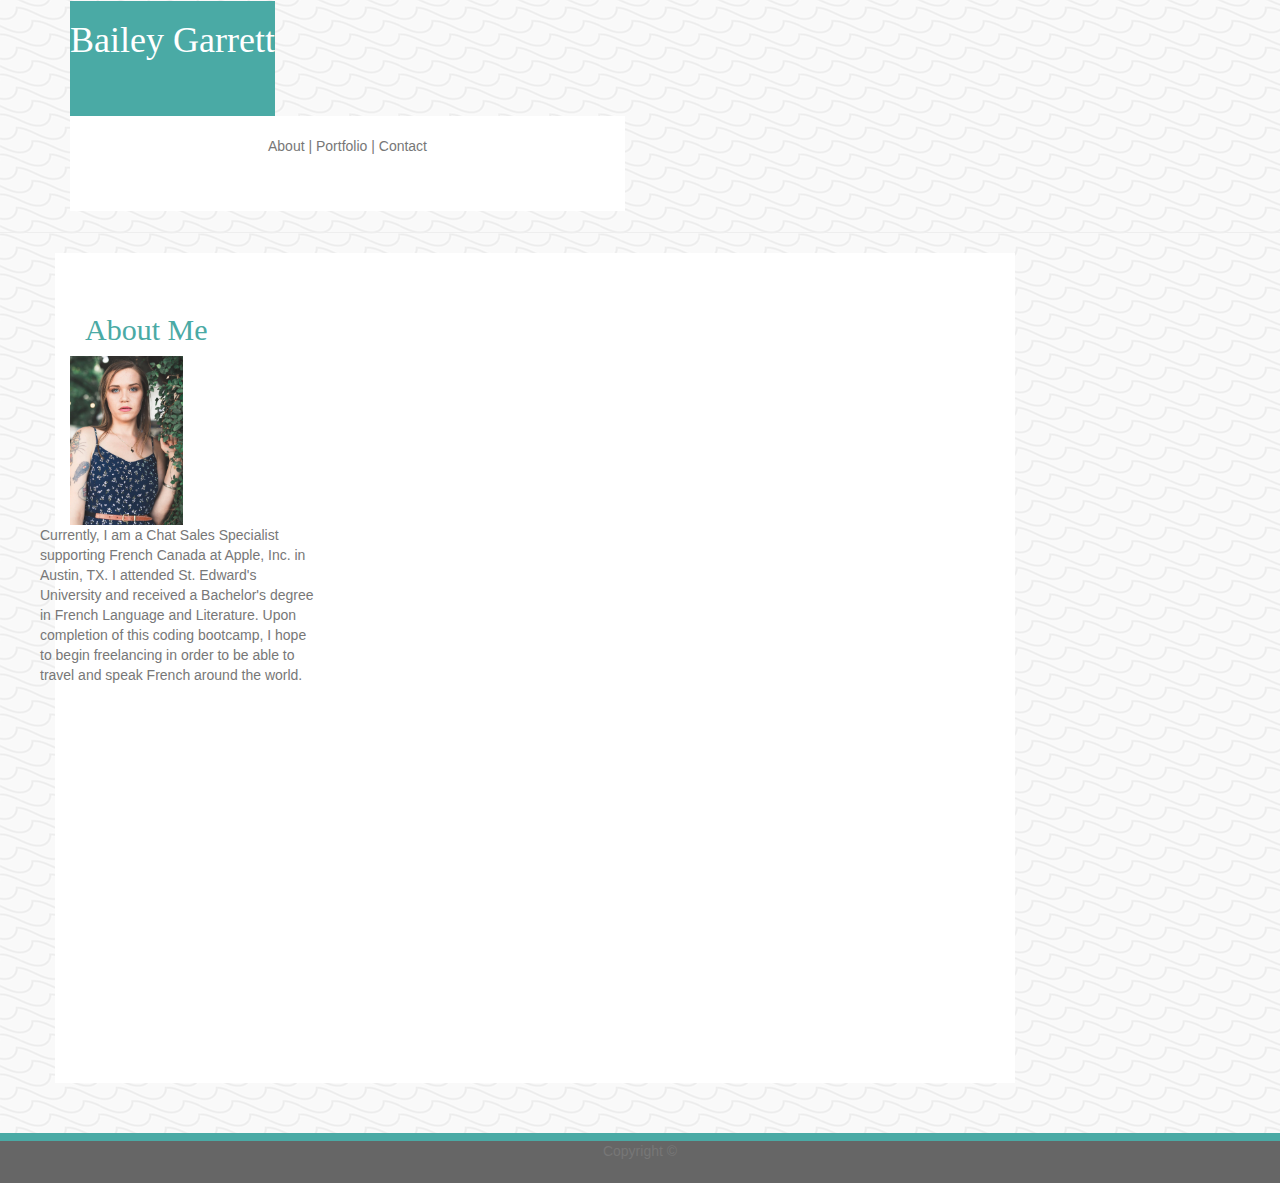
==== index.html @ 1bb1d9f6 "formatting" ====
<!DOCTYPE html>
<html lang="en">
<head>
  <meta charset="UTF-8">
  <meta name="viewport" content="width=device-width, initial-scale=1.0">
  <meta http-equiv="X-UA-Compatible" content="ie=edge">

<head>
  <link href="//maxcdn.bootstrapcdn.com/bootstrap/3.2.0/css/bootstrap.min.css" rel="stylesheet"/>
  <link rel="stylesheet" href="assets/css/style.css">

  <title>Portfolio</title>
</head>

<nav class="navbar fixed-top navbar-expand-md">
    <div class="container">
      <div class="row">
        <div class="col-md-12">
          <div class="name">
            <h1>Bailey Garrett</h1>
          </div>
       </div>
    </div>


    <div class="row">
        <div class="col-md-6">
  <div class="links">
    <p>
      <a href="index.html">About  | </a> 
      <a href="portfolio.html">Portfolio  | </a>
      <a href="contact.html">Contact</a>
    </p>
    </div>
  </div>
</div>
</div>
</nav>

<hr>

  <div class="container">
  <body background="assets/images/ripples.png">
  <div class="row">
  <div class="content">
    <br clear="left">
    <br>
    <div class="row">
      <div class="img">
          <div class="col-xs-12">
        <h2 class="h2">About Me</h2>
      </div>
        <hr>
        <div class="row">
            <div class="col-xs-6">
          <img src="assets/images/18623235_10208835214387444_1488309225023358697_o.jpg" class="img-responsive" height="25%" width="25%">
          <p id="aboutme">
            Currently, I am a Chat Sales Specialist supporting French Canada at Apple, Inc. in Austin, TX.
            I attended St. Edward's University and received a Bachelor's degree in French Language and Literature.
            Upon completion of this coding bootcamp, I hope to begin freelancing in order to be able to travel and speak French around the world.
          </p>
          </div>
        </div>
        </div>
      </div>
    </div>
    </div>

  </body>
</div>

  <footer class="footer">
    <p>Copyright &copy; </p>
  </footer>

</html>
---- assets/css/style.css ----
head {
  width: 960px;
  background-color: #ffffff;
  border: 58px;
  border-color: #cccccc;
}

a {
  color: #777777;
  font-family: "Arial", "Helvetica Neue", Helvetica, sans-serif;
}

p {
  color: #777777;
  font-family: "Arial", "Helvetica Neue", Helvetica, sans-serif;
}

.name,
.navbar-brand {
  float: left;
  height: 115px;
  font-size: 25px;
  font-family: "Georgia", Times, "Times New Roman", serif;
  background-color: #4aaaa5;
  color: #ffffff;
}

.h2 {
  font-family: "Georgia", Times, "Times New Roman", serif;
  color: #4aaaa5;
}

.links {
  text-align: center;
  padding-top: 20px;
  border-bottom: 45px solid #ffffff;
  font-family: "Arial", "Helvetica Neue", Helvetica, sans-serif;
  color: #777777;
  background-color: #ffffff;
}
.img {
  float: left;
  clear: left;
}

.portimg {
  position: relative;
}

.project1,
.project2,
.project3,
.project4,
.project5 {
  position: absolute;
  padding-top: 10px;
  padding-right: 60px;
  padding-bottom: -100px;
  padding-left: 80px;
  margin-bottom: 50px;
  margin-top: -10px;
  text-align: center;
  font-size: 20px;
  height: 30px;
  width: 110px;
  font-family: "Georgia", Times, "Times New Roman", serif;
  color: #ffffff;
  background-color: #4aaaa5;
}

.project1 {
  top: 220px;
  bottom: 250px;
}
.project2 {
  top: 220px;
  bottom: 550px;
}
.project3 {
  top: 470px;
  bottom: 550px;
}
.project4 {
  top: 470px;
  bottom: 550px;
}
.project5 {
  top: 730px;
  bottom: 790px;
}

#aboutme {
  float: right;
  text-align: left;
  width: 480px;
  padding-right: 200px;
}

table {
  border: none;
  padding-top: -100px;
  padding-right: 30px;
  padding-bottom: -100px;
  padding-left: 30px;
  margin-bottom: 50px;
  margin-right: 100px;
}

.form {
  width: 960px;
  overflow: auto;
}

.content {
  min-height: calc(100vh - 70px);
  width: 960px;
  padding-top: -100px;
  padding-right: 30px;
  padding-left: 30px;
  margin-bottom: 50px;
  float: middle;
  clear: both;
  font-family: "Arial", "Helvetica Neue", Helvetica, sans-serif;
  background-color: #ffffff;
  border-color: #dddddd;
}

.button {
  background-color: #4aaaa5;
  border: none;
  color: white;
  padding: 15px 32px;
  text-align: center;
  text-decoration: none;
  display: inline-block;
  font-size: 16px;
}

.footer {
  border-top: 8px solid #4aaaa5;
  height: 50px;
  text-align: center;
  font-family: "Arial", "Helvetica Neue", Helvetica, sans-serif;
  background-color: #666666;
}
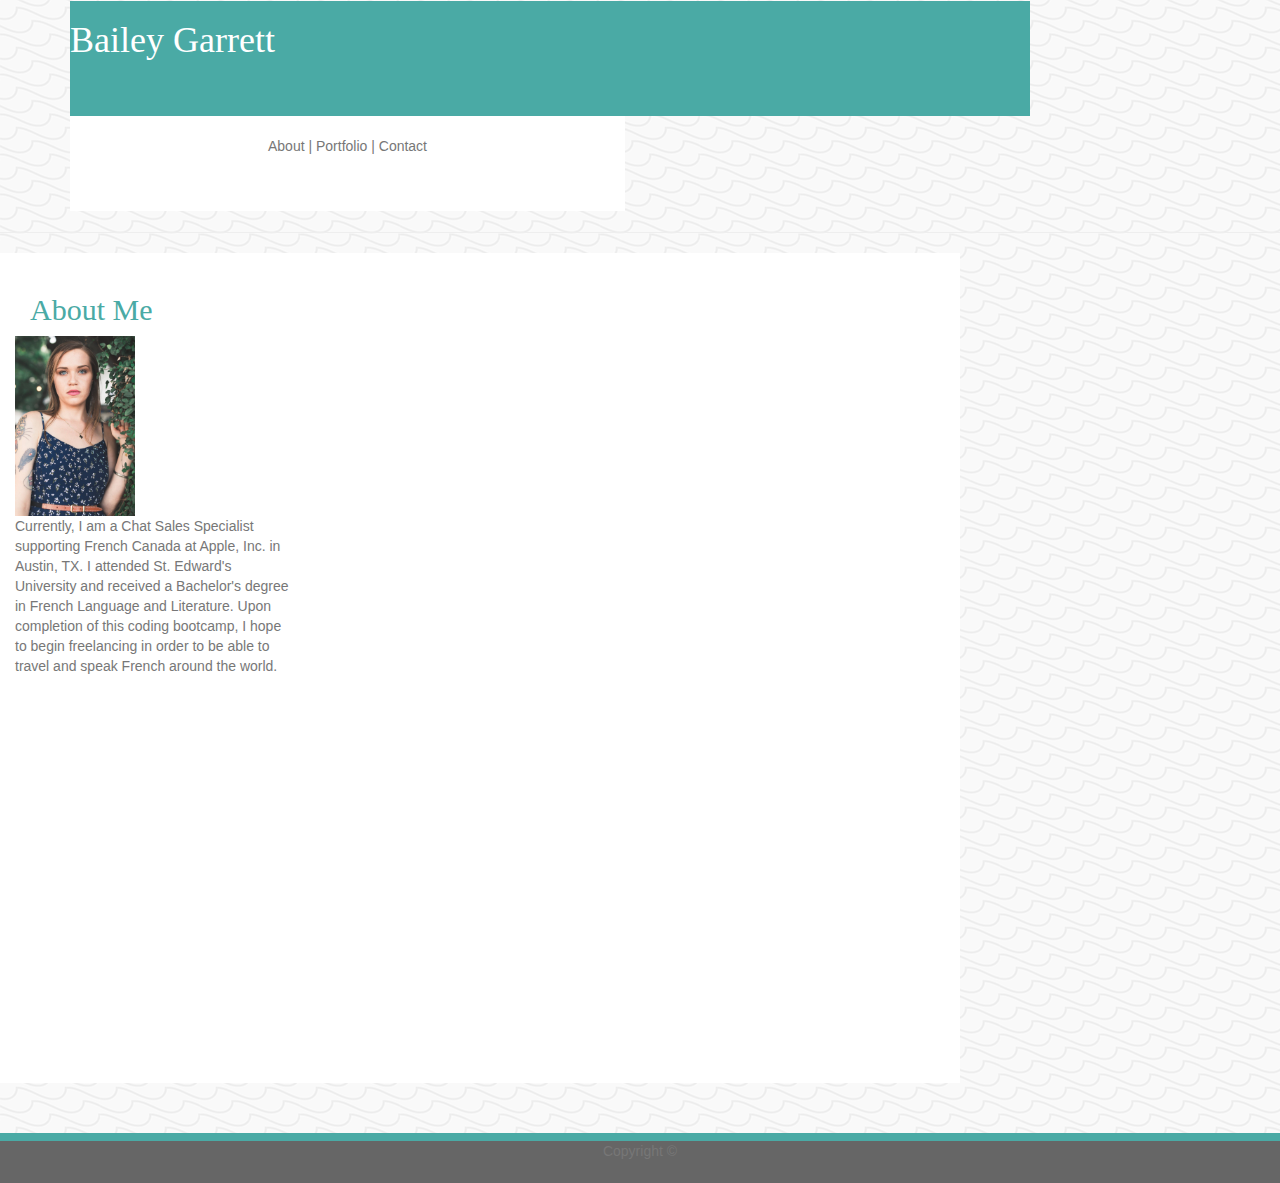
==== commit 1f842e18: "format nav bar" ====
--- a/index.html
+++ b/index.html
@@ -12,10 +12,10 @@
   <title>Portfolio</title>
 </head>
 
-<nav class="navbar fixed-top navbar-expand-md">
+<nav class="navbar fixed-top navbar-expand-xs">
     <div class="container">
       <div class="row">
-        <div class="col-md-12">
+        <div class="col-xs-12">
           <div class="name">
             <h1>Bailey Garrett</h1>
           </div>
@@ -24,7 +24,7 @@
 
 
     <div class="row">
-        <div class="col-md-6">
+        <div class="col-xs-6">
   <div class="links">
     <p>
       <a href="index.html">About  | </a> 
@@ -39,20 +39,18 @@
 
 <hr>
 
-  <div class="container">
+
   <body background="assets/images/ripples.png">
-  <div class="row">
   <div class="content">
     <br clear="left">
-    <br>
     <div class="row">
-      <div class="img">
           <div class="col-xs-12">
         <h2 class="h2">About Me</h2>
       </div>
         <hr>
         <div class="row">
             <div class="col-xs-6">
+              <div class="img">
           <img src="assets/images/18623235_10208835214387444_1488309225023358697_o.jpg" class="img-responsive" height="25%" width="25%">
           <p id="aboutme">
             Currently, I am a Chat Sales Specialist supporting French Canada at Apple, Inc. in Austin, TX.
@@ -60,14 +58,12 @@
             Upon completion of this coding bootcamp, I hope to begin freelancing in order to be able to travel and speak French around the world.
           </p>
           </div>
+          </div>
         </div>
         </div>
       </div>
-    </div>
-    </div>
 
   </body>
-</div>
 
   <footer class="footer">
     <p>Copyright &copy; </p>
--- a/assets/css/style.css
+++ b/assets/css/style.css
@@ -19,6 +19,7 @@
 .navbar-brand {
   float: left;
   height: 115px;
+  width: 960px;
   font-size: 25px;
   font-family: "Georgia", Times, "Times New Roman", serif;
   background-color: #4aaaa5;
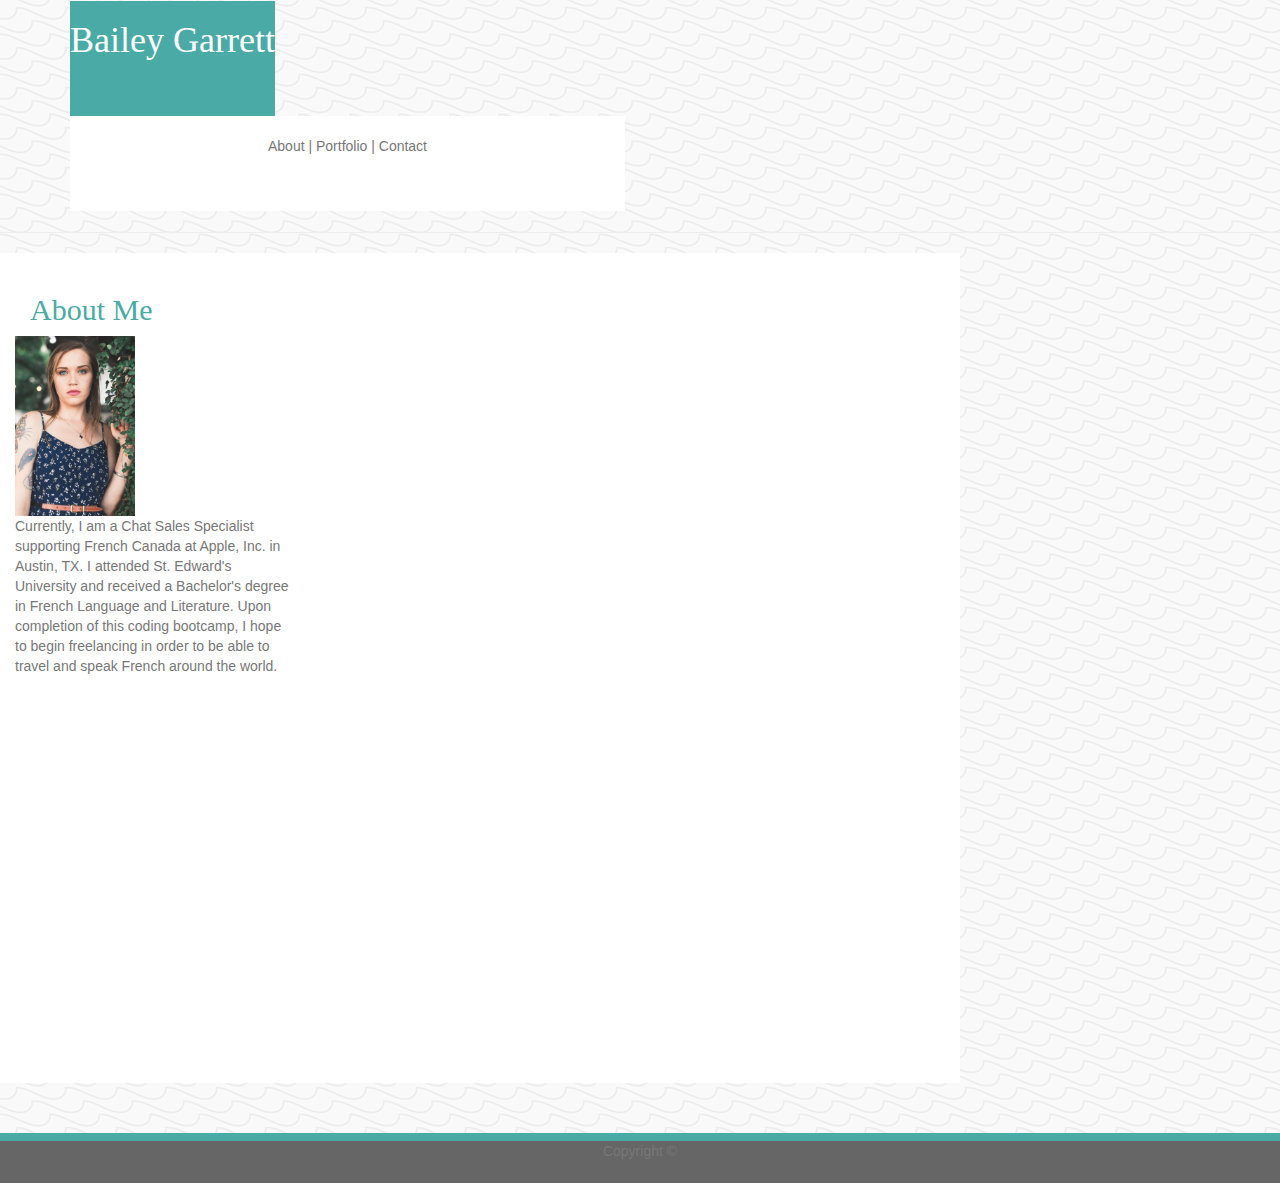
==== commit 27e9f3ae: "trying to fix nav bar" ====
--- a/index.html
+++ b/index.html
@@ -62,6 +62,28 @@
         </div>
         </div>
       </div>
+      
+      <script>
+      function checkBreakPoint() {
+  var w = Math.max(
+    document.documentElement.clientWidth,
+    window.innerWidth || 0
+  );
+  toggleNavLocation(w);
+}
+
+function toggleNavLocation(screensize) {
+  if (screensize > 999) {
+    if (mainNav.parentElement.id === "h1") {
+      branding.appendChild(body);
+    }
+  } else {
+    if (mainNav.parentElement.id === "div") {
+      tieredHeader.appendChild(body);
+    }
+  }
+}
+</script>
 
   </body>
 
--- a/assets/css/style.css
+++ b/assets/css/style.css
@@ -15,7 +15,15 @@
   font-family: "Arial", "Helvetica Neue", Helvetica, sans-serif;
 }
 
-.name,
+.name {
+  float: left;
+  height: 115px;
+  font-size: 25px;
+  font-family: "Georgia", Times, "Times New Roman", serif;
+  background-color: #4aaaa5;
+  color: #ffffff;
+}
+
 .navbar-brand {
   float: left;
   height: 115px;
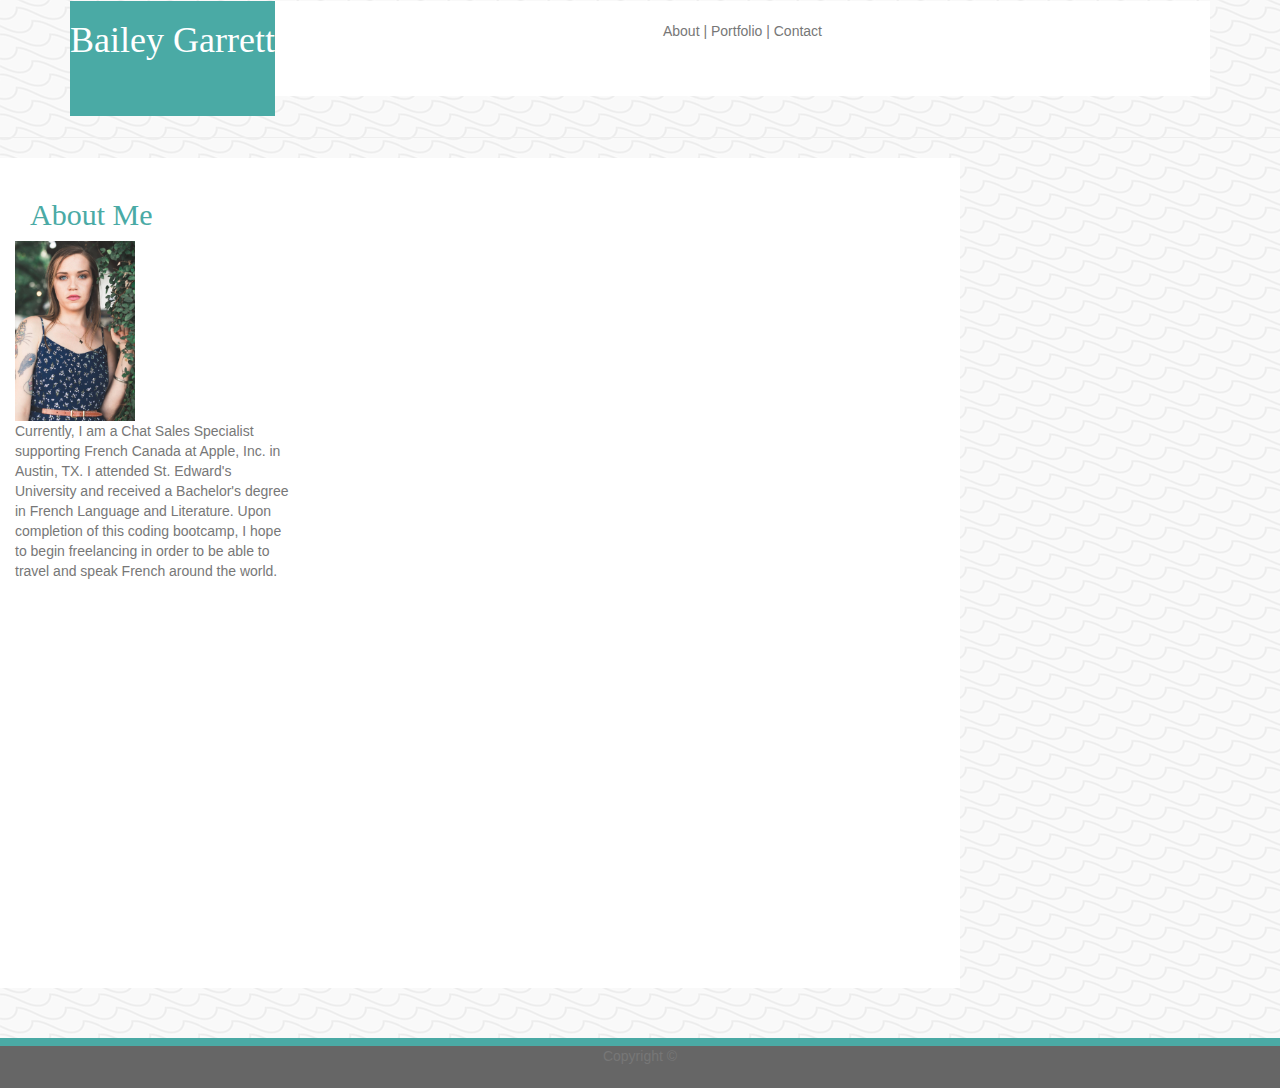
==== commit 47cc33fa: "applying changes to other pages" ====
--- a/index.html
+++ b/index.html
@@ -12,32 +12,23 @@
   <title>Portfolio</title>
 </head>
 
-<nav class="navbar fixed-top navbar-expand-xs">
-    <div class="container">
-      <div class="row">
-        <div class="col-xs-12">
-          <div class="name">
-            <h1>Bailey Garrett</h1>
-          </div>
-       </div>
-    </div>
+  <nav class="navbar fixed-top navbar-expand-md">
+       <div class="container">
+       <div class="name">
+         <h1>Bailey Garrett</h1>
+       </div> 
 
+    <div class="links">
+       <p>
+        <a href="index.html">About  | </a> 
+        <a href="portfolio.html">Portfolio  | </a>
+         <a href="contact.html">Contact</a>
+       </p>
+     </div>
+     </div>
+   </nav>
 
-    <div class="row">
-        <div class="col-xs-6">
-  <div class="links">
-    <p>
-      <a href="index.html">About  | </a> 
-      <a href="portfolio.html">Portfolio  | </a>
-      <a href="contact.html">Contact</a>
-    </p>
-    </div>
-  </div>
-</div>
-</div>
-</nav>
-
-<hr>
+  <hr/>
 
 
   <body background="assets/images/ripples.png">
@@ -62,28 +53,7 @@
         </div>
         </div>
       </div>
-      
-      <script>
-      function checkBreakPoint() {
-  var w = Math.max(
-    document.documentElement.clientWidth,
-    window.innerWidth || 0
-  );
-  toggleNavLocation(w);
-}
 
-function toggleNavLocation(screensize) {
-  if (screensize > 999) {
-    if (mainNav.parentElement.id === "h1") {
-      branding.appendChild(body);
-    }
-  } else {
-    if (mainNav.parentElement.id === "div") {
-      tieredHeader.appendChild(body);
-    }
-  }
-}
-</script>
 
   </body>
 
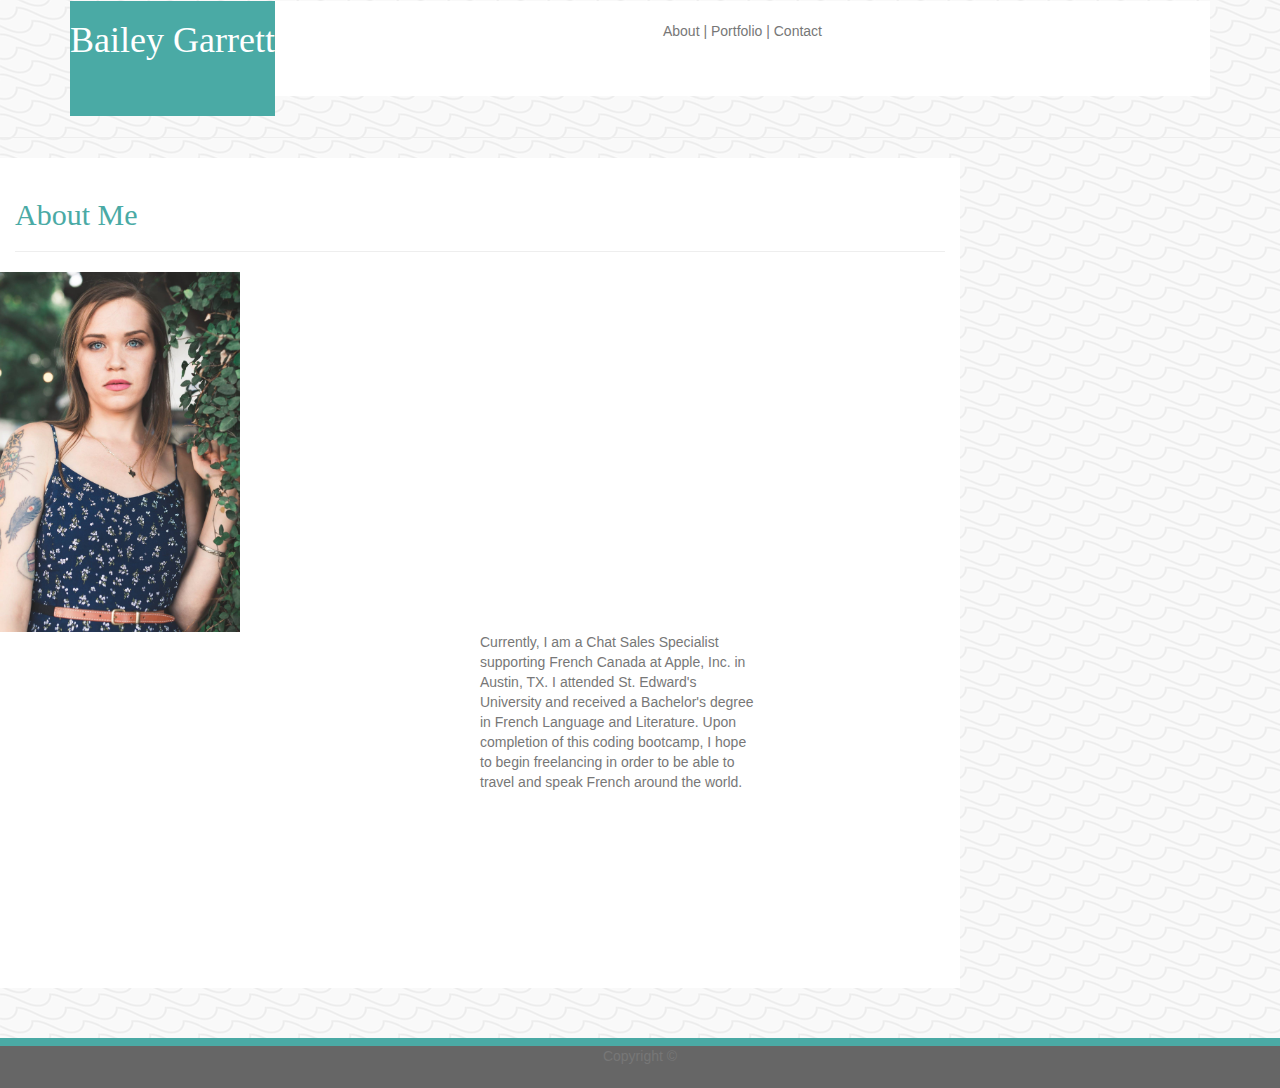
==== commit 06cfcaae: "fixing about me divs" ====
--- a/index.html
+++ b/index.html
@@ -35,12 +35,12 @@
   <div class="content">
     <br clear="left">
     <div class="row">
-          <div class="col-xs-12">
+          <div class="col">
         <h2 class="h2">About Me</h2>
       </div>
         <hr>
         <div class="row">
-            <div class="col-xs-6">
+            <div class="col">
               <div class="img">
           <img src="assets/images/18623235_10208835214387444_1488309225023358697_o.jpg" class="img-responsive" height="25%" width="25%">
           <p id="aboutme">
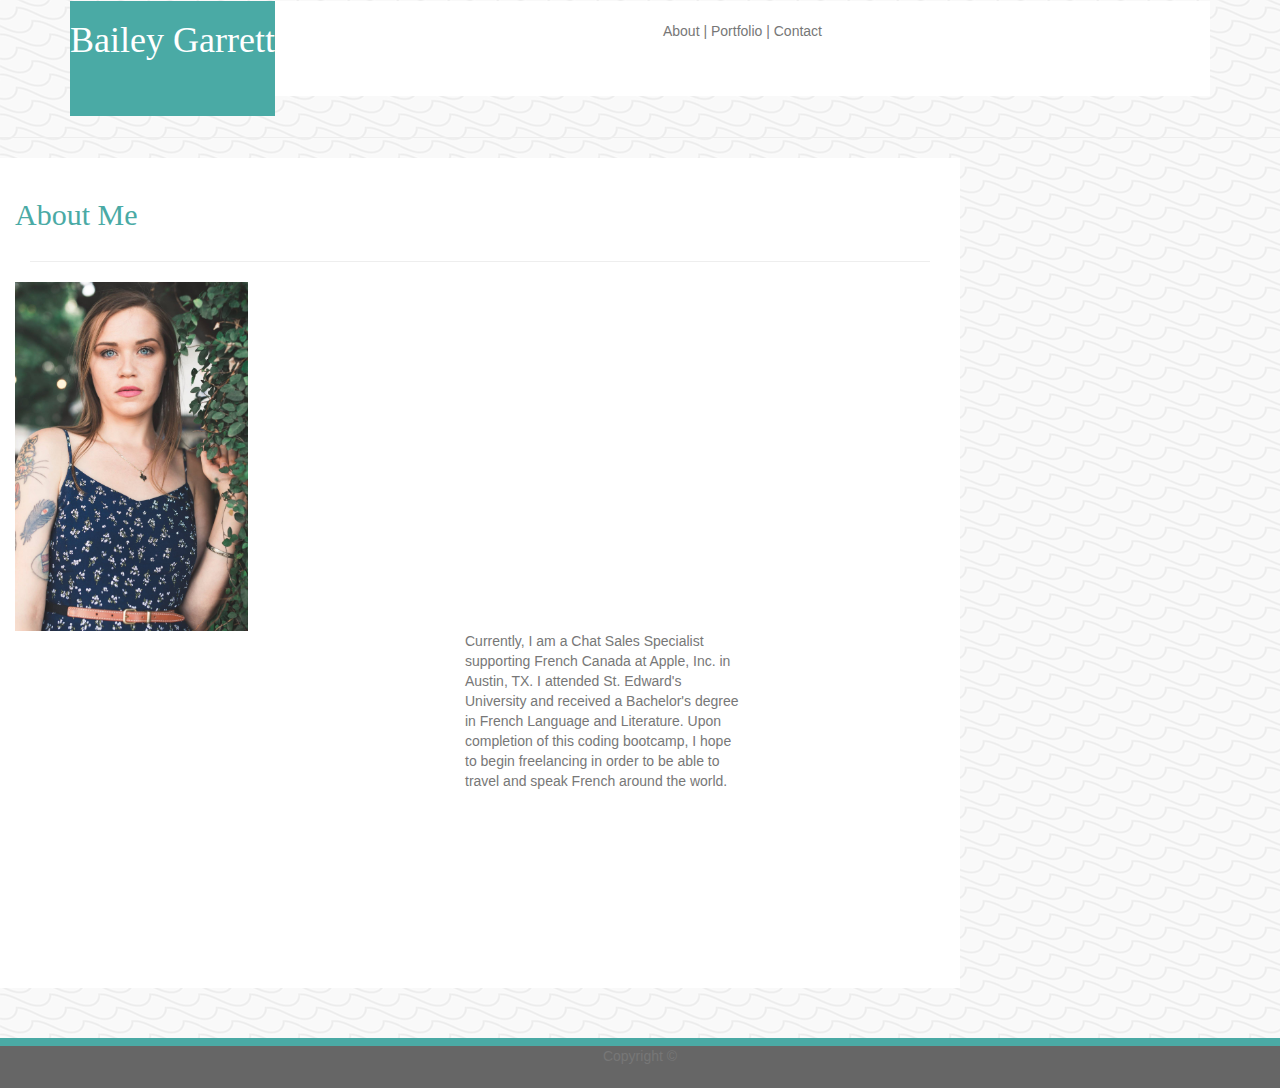
==== commit eb36d0fa: "fixing about me divs" ====
--- a/index.html
+++ b/index.html
@@ -38,20 +38,24 @@
           <div class="col">
         <h2 class="h2">About Me</h2>
       </div>
+      </div>
         <hr>
         <div class="row">
             <div class="col">
               <div class="img">
           <img src="assets/images/18623235_10208835214387444_1488309225023358697_o.jpg" class="img-responsive" height="25%" width="25%">
+          </div>
+          <div class="col">
           <p id="aboutme">
             Currently, I am a Chat Sales Specialist supporting French Canada at Apple, Inc. in Austin, TX.
             I attended St. Edward's University and received a Bachelor's degree in French Language and Literature.
             Upon completion of this coding bootcamp, I hope to begin freelancing in order to be able to travel and speak French around the world.
           </p>
           </div>
+        
           </div>
         </div>
-        </div>
+      
       </div>
 
 
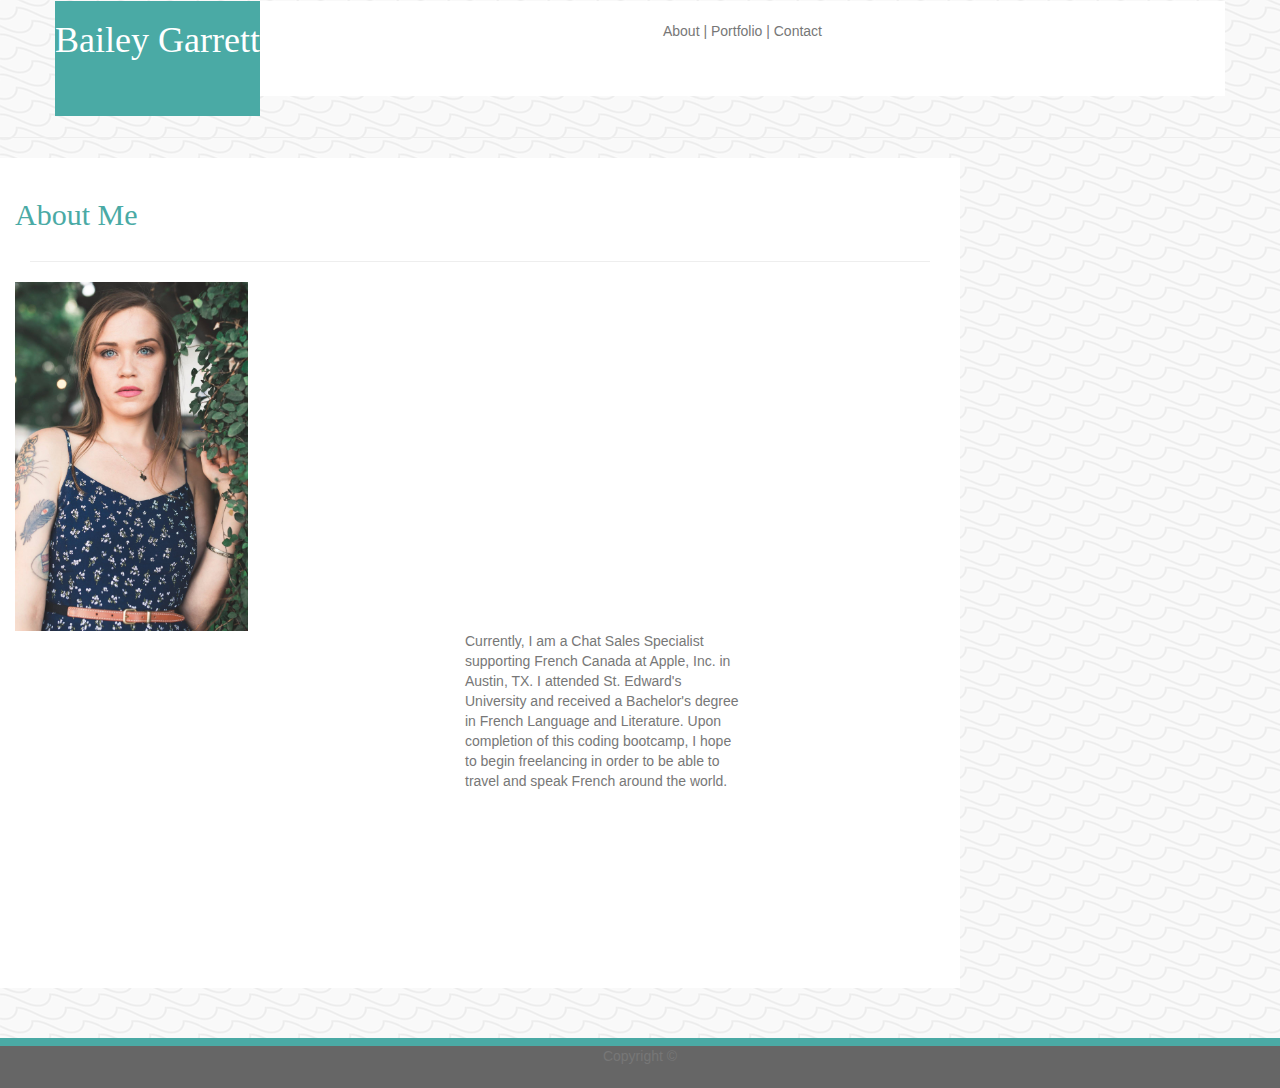
==== commit d3637ea5: "working on nav bar still" ====
--- a/index.html
+++ b/index.html
@@ -9,11 +9,12 @@
   <link href="//maxcdn.bootstrapcdn.com/bootstrap/3.2.0/css/bootstrap.min.css" rel="stylesheet"/>
   <link rel="stylesheet" href="assets/css/style.css">
 
-  <title>Portfolio</title>
+  <title>About</title>
 </head>
 
-  <nav class="navbar fixed-top navbar-expand-md">
+  <nav class="navbar fixed-top navbar-expand-xl">
        <div class="container">
+         <div class="row">
        <div class="name">
          <h1>Bailey Garrett</h1>
        </div> 
@@ -24,6 +25,7 @@
         <a href="portfolio.html">Portfolio  | </a>
          <a href="contact.html">Contact</a>
        </p>
+     </div>
      </div>
      </div>
    </nav>
@@ -45,7 +47,7 @@
               <div class="img">
           <img src="assets/images/18623235_10208835214387444_1488309225023358697_o.jpg" class="img-responsive" height="25%" width="25%">
           </div>
-          <div class="col">
+          <div class="col" class="aboutme">
           <p id="aboutme">
             Currently, I am a Chat Sales Specialist supporting French Canada at Apple, Inc. in Austin, TX.
             I attended St. Edward's University and received a Bachelor's degree in French Language and Literature.
